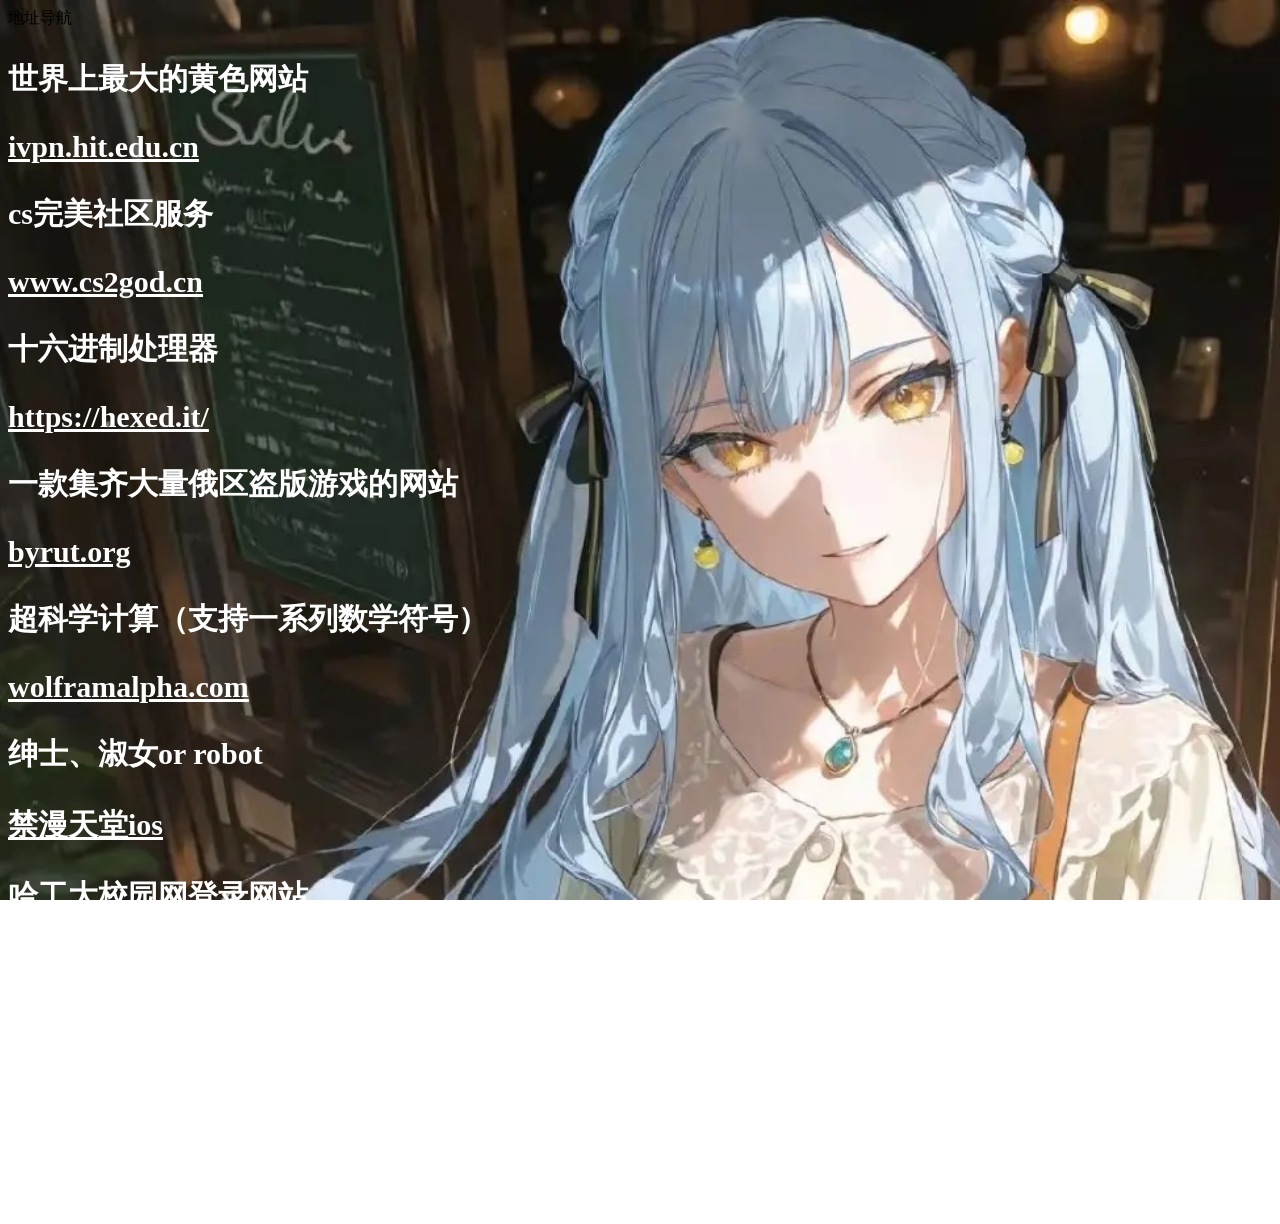
==== AdressNavigation.html @ 1a5434c7 "11/4/2026 Changes increase index page and Navigation page" ====
<html lang="zh-CN">
    <head>
        <link rel="stylesheet" href="css/index.css">
        地址导航
    </head>
    <body class="style-alternative">
        <p>
            世界上最大的黄色网站
        </p>
        <a href="https://www.pornhub.com/" onclick="OnClick()">ivpn.hit.edu.cn
        </a>
        <p>
            cs完美社区服务
        </p>
        <a href="https://cs2god.cn/#/">www.cs2god.cn</a>
        <p>
            十六进制处理器
        </p>
        <a href="https://hexed.it/">https://hexed.it/</a>
        <p>
            一款集齐大量俄区盗版游戏的网站
        </p>
        <a href="https://byrut.org">byrut.org</a>
        <p>
            超科学计算（支持一系列数学符号）
        </p>
        <a href="https://wolframalpha.com">wolframalpha.com</a>
        <p>
            绅士、淑女or robot
        </p>
        <a href="https://jm18c-tyu.net/ios_app/index.php">禁漫天堂ios</a>
        <p>
            哈工大校园网登录网站
        </p>
        <a href="https://webportal.hit.edu.cn">校园网</a>
        <p>
            计算机知识学习网站
        </p>
        <a href="https://www.w3school.com.cn">w3</a>
        <p>mc服务器:100.108.221.50:11451</p>
        <script src="css/index.css"></script>
    </body>
</html>
---- css/index.css ----
p,a{
    font-size: 30px;
    color:white;
    font-weight:bold;
    height: auto;
}
body.style-default {
    background-image: url('../image/pink.jpg');
    background-size: cover; 
    background-position: center; 
    background-repeat: no-repeat; 
    background-attachment: fixed; 
}
body.style-alternative {
    background-image: url('../image/saki.jpg');
    background-size: cover; 
    background-position: center; 
    background-repeat: no-repeat; 
    background-attachment: fixed; 
}
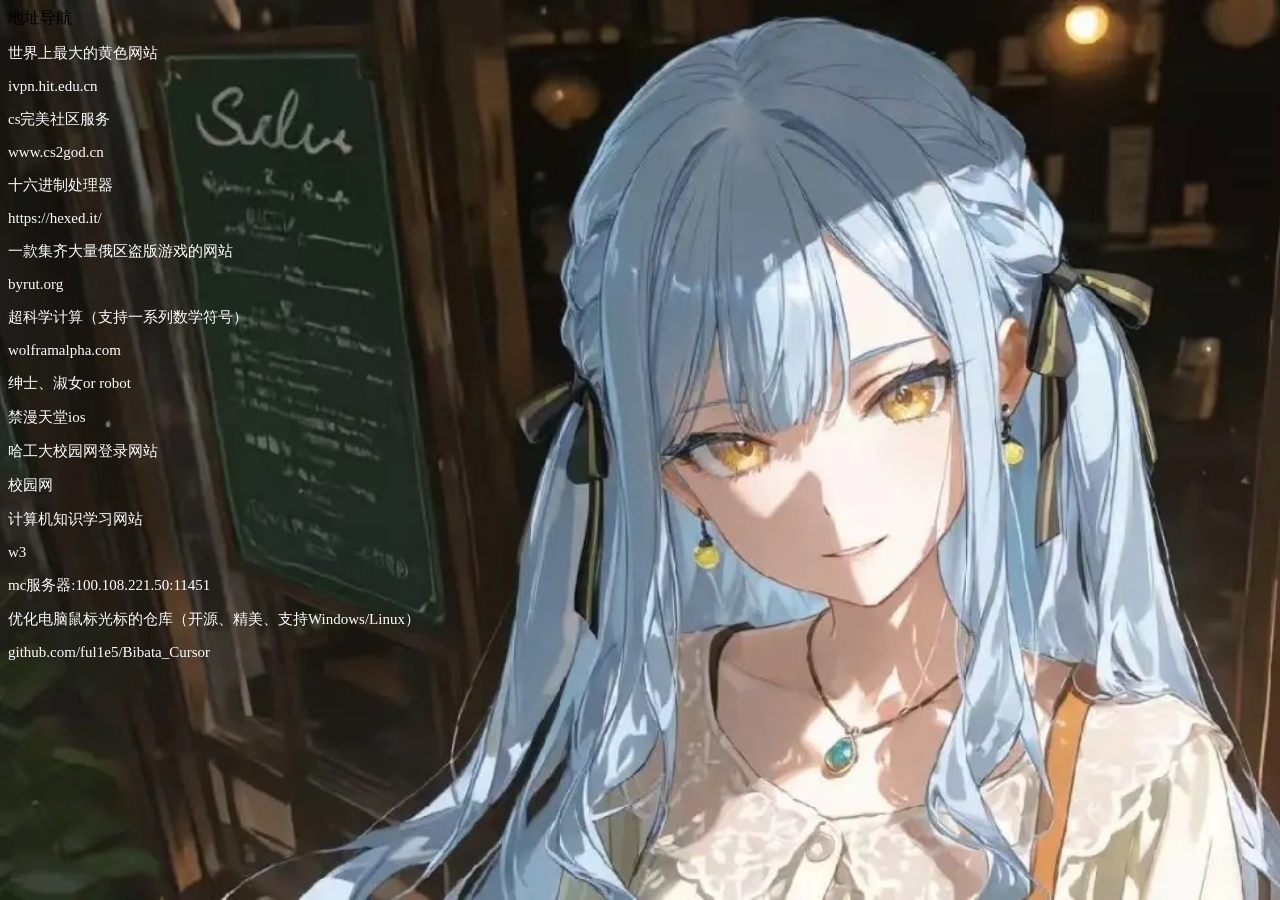
==== commit 6f3d5f5c: "Add Bibata_Cursor repo link to AdressNavigation.html for mouse cursor optimization Agent-Logs-Url: h" ====
--- a/AdressNavigation.html
+++ b/AdressNavigation.html
@@ -38,6 +38,10 @@
         </p>
         <a href="https://www.w3school.com.cn">w3</a>
         <p>mc服务器:100.108.221.50:11451</p>
+        <p>
+            优化电脑鼠标光标的仓库（开源、精美、支持Windows/Linux）
+        </p>
+        <a href="https://github.com/ful1e5/Bibata_Cursor">github.com/ful1e5/Bibata_Cursor</a>
         <script src="css/index.css"></script>
     </body>
 </html>
--- a/css/index.css
+++ b/css/index.css
@@ -1,8 +1,18 @@
 p,a{
-    font-size: 30px;
-    color:white;
-    font-weight:bold;
+    font-size: 15px;
+    color:rgb(255, 255, 255);
+    font-weight:500px;
     height: auto;
+    text-decoration: none;
+}
+ul{
+    list-style-type: none;
+    display:flex;
+    padding:0;
+    margin:0;
+}
+ul li{
+    margin-right: 40px;
 }
 body.style-default {
     background-image: url('../image/pink.jpg');
@@ -17,4 +27,15 @@
     background-position: center; 
     background-repeat: no-repeat; 
     background-attachment: fixed; 
+}
+.dropdown-content{
+    display:none;
+    position:absolute;
+    background-color: #080808;
+    min-width: 160px;
+    box-shadow: 0px 8px 16px rgba(0,0,0,0,2);
+    z-index:1;
+}
+.dropdown:hover .dropdown-content{
+    display:block;
 }
